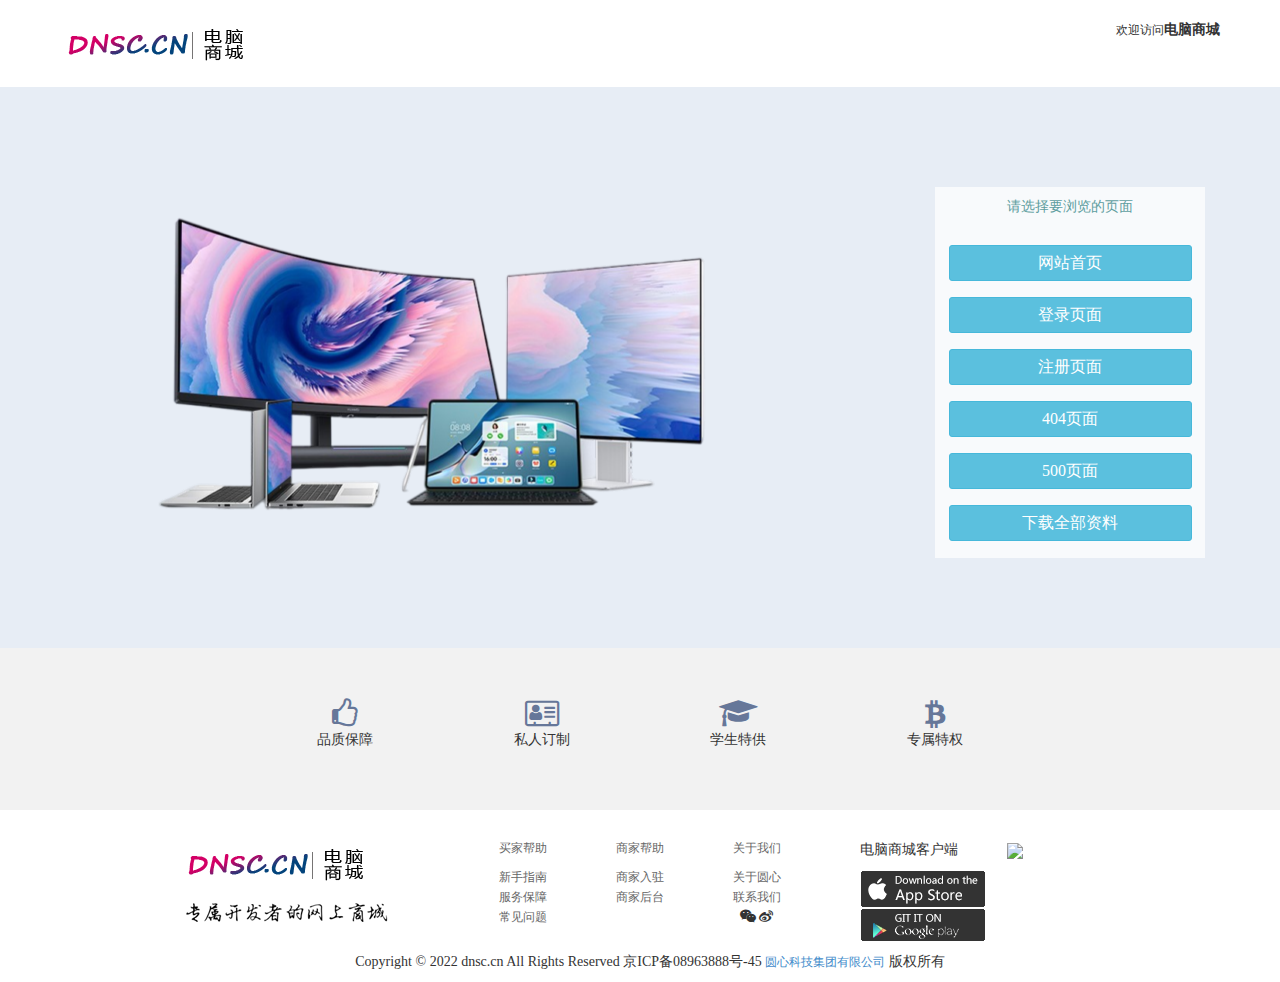
==== src/main/resources/static/index.html @ 10ff28bc "注册" ====
<!DOCTYPE html>
<html>

	<head>
		<meta charset="UTF-8">
		<!--edge浏览器H5兼容设置-->
		<meta http-equiv="X-UA-Compatible" content="IE=edge">
		<!--360浏览器H5兼容设置-->
		<meta name="renderer" content="webkit" />
		<title>电脑商城</title>
		<meta name="viewport" content="width=device-width, initial-scale=1">
		<!--导入核心文件-->
		<script src="bootstrap3/js/holder.js"></script>
		<link href="bootstrap3/css/bootstrap.css" rel="stylesheet" type="text/css">
		<script src="bootstrap3/jquery-1.9.1.min.js"></script>
		<script src="bootstrap3/js/bootstrap.js"></script>
		<!-- 字体图标 -->
		<link rel="stylesheet" href="bootstrap3/font-awesome-4.7.0/css/font-awesome.css" />
		<link rel="stylesheet" type="text/css" href="css/top.css" />
		<link rel="stylesheet" type="text/css" href="css/index.css" />
		<link rel="stylesheet" type="text/css" href="css/layout.css" />
		<link rel="stylesheet" type="text/css" href="css/footer.css" />
	</head>

	<body>
		<!--头部-->
		<header class="header">
			<img src="images/index/stumalllogo.png" alt="" />
			<span class="pull-right"><small>欢迎访问</small><b>电脑商城</b></span>
		</header>
		<!--主体-->
		<div class="container mycontent">
			<!--透明层 -->
			<div class="inputDiv">
				<p>请选择要浏览的页面</p>
				<ul>
					<li><a class="btn btn-sm btn-info" href="web/index.html">网站首页</a></li>
					<li><a class="btn btn-sm btn-info" href="web/login.html">登录页面</a></li>
					<li><a class="btn btn-sm btn-info" href="web/register.html">注册页面 </a></li>
					<li><a class="btn btn-sm btn-info" href="web/404.html">404页面</a></li>
					<li><a class="btn btn-sm btn-info" href="web/500.html">500页面 </a></li>
					<li><a class="btn btn-sm btn-info" href="pages.zip">下载全部资料 </a></li>
				</ul>
			</div>
		</div>
		<!--页脚开始-->
		<footer class="footer">
			<!-- 品质保障，私人定制等-->
			<div class="text-center rights container">
				<div class="col-md-offset-2 col-md-2">
					<span class="fa fa-thumbs-o-up"></span>
					<p>品质保障</p>
				</div>
				<div class="col-md-2">
					<span class="fa fa-address-card-o"></span>
					<p>私人订制</p>
				</div>
				<div class="col-md-2">
					<span class="fa fa-graduation-cap"></span>
					<p>学生特供</p>
				</div>
				<div class="col-md-2">
					<span class="fa fa-bitcoin"></span>
					<p>专属特权</p>
				</div>
			</div>
			<!--联系我们、下载客户端等-->
			<div class="container beforeBottom">
				<div class="col-md-offset-1 col-md-3">
					<div><img src="images/index/stumalllogo.png" alt="" class="footLogo" /></div>
					<div><img src="images/index/footerFont.png" alt="" /></div>
				</div>
				<div class="col-md-4 callus text-center">
					<div class="col-md-4">
						<ul>
							<li><a href="#"><p>买家帮助</p></a></li>
							<li><a href="#">新手指南</a></li>
							<li><a href="#">服务保障</a></li>
							<li><a href="#">常见问题</a></li>
						</ul>
					</div>
					<div class="col-md-4">
						<ul>
							<li><a href="#"><p>商家帮助</p></a></li>
							<li><a href="#">商家入驻</a></li>
							<li><a href="#">商家后台</a></li>
						</ul>
					</div>
					<div class="col-md-4">
						<ul>
							<li><a href="#"><p>关于我们</p></a></li>
							<li><a href="#">关于圆心</a></li>
							<li><a href="#">联系我们</a></li>
							<li>
								<span class="fa fa-wechat"></span>
								<span class="fa fa-weibo"></span>
							</li>
						</ul>
					</div>
				</div>
				<div class="col-md-4">
					<div class="col-md-5">
						<p>电脑商城客户端</p>
						<img src="images/index/ios.png" class="lf">
						<img src="images/index/android.png" alt="" class="lf" />
					</div>
					<div class="col-md-6">
						<img src="images/index/erweima.jpg">
					</div>
				</div>
			</div>
			<!-- 页面底部-备案号 #footer -->
			<div class="col-md-12 text-center bottom">
				Copyright © 2022 dnsc.cn All Rights Reserved 京ICP备08963888号-45 <a target="_blank" style="font-size: 12px" href="http://www.dnsc.cn/">圆心科技集团有限公司</a> 版权所有
			</div>
		</footer>
		<!--页脚结束-->
	</body>

</html>
---- src/main/resources/static/css/top.css ----
/*页眉的内填充*/
.header {
	padding: 20px 60px;
}
/*顶部选项总体*/
.top-item a {
	color: #777777;
	line-height: 40px;
}
/*顶部选项的li宽*/
.top-item li {
	width: 100px;
	text-align: center;
}
/*顶部选项竖线  |  的宽度*/
.top-item .li-split {
	width: 10px;
}
/*搜索文本框宽度*/
#search {
	width: 300px;
}
/*顶部导航条*/
.top-nav {
	background-color: #F2F2F2;
	height: 50px;
	padding-top: 6px;
	margin-bottom: 20px;
}
/*管理下拉框样式*/
#top-dropdown-btn {
	color: #777777;
}
/*管理下拉框li*/
.top-dropdown-ul li {
	width: 100%;
}
---- src/main/resources/static/css/index.css ----
/* 索引页大背景*/
.mycontent {
	background-image: url(../images/index/bg1.png);
	background-repeat: no-repeat;
	width: 100%;
	height: 561px;
}
/*索引页半透明层*/
.inputDiv {
	height: 371px;
	width: 270px;
	background-color: rgba(255, 255, 255, 0.7);
	float: right;
	margin: 100px 60px 0 0;
	text-align: center;
	color: cadetblue;
	line-height: 40px;
}
/*索引页几个链接按钮*/
.inputDiv a {
	margin: 8px;
	font-size: 16px;
}
/*按钮宽度	*/
.inputDiv .btn {
	width: 90%;
}
---- src/main/resources/static/css/layout.css ----
/*通用的去ul默认格式*/
ul,li {
	margin: 0;
	padding: 0;
	list-style: none;
}
body {
	font-family: "微软雅黑", "黑体";
}
.txtred{
	color: red;
}
.title-row-2 {
	line-height: 1.2em;
	height: 2.4em;
	overflow: hidden;
	display: -webkit-box;
	-webkit-line-clamp: 2;
	-webkit-box-orient: vertical;
}
.title-row-1 {
	line-height: 1.2em;
	height: 1.2em;
	overflow: hidden;
	display: -webkit-box;
	-webkit-line-clamp: 1;
	-webkit-box-orient: vertical;
}
.li-row-1 {
	line-height: 1.2em;
	height: 1.2em;
	overflow: hidden;
	display: -webkit-box;
	-webkit-line-clamp: 1;
	-webkit-box-orient: vertical;
}
.text-row-3 {
	line-height: 1.2em;
	height: 3.6em;
	overflow: hidden;
	display: -webkit-box;
	-webkit-line-clamp: 3;
	-webkit-box-orient: vertical;
}
.text-row-2 {
	line-height: 1.2em;
	height: 2.4em;
	overflow: hidden;
	display: -webkit-box;
	-webkit-line-clamp: 2;
	-webkit-box-orient: vertical;
}
.text-row-1 {
	line-height: 1.2em;
	height: 1.2em;
	overflow: hidden;
	display: -webkit-box;
	-webkit-line-clamp: 1;
	-webkit-box-orient: vertical;
}
---- src/main/resources/static/css/footer.css ----
/*图标加大 颜色*/
 .rights .fa {
 	font-size: 30px;
 	color: #667799;
 }
 /*图片小间距*/
 img {
 	margin: 1px;
 }
 /*超链接样式*/
 .callus a {
 	font-size: 12px;
 	text-decoration: none;
 	color: #666666;
 }
 /*底部填充高*/
 .bottom {
 	margin: 10px;
 }
 /*权益整行的颜色和填充*/
 .rights {
 	width: 100%;
 	padding: 50px;
 	background-color: #F2F2F2;
 }
 /*联系我们那一整行的填充*/
 .beforeBottom {
 	padding-top: 30px;
 }
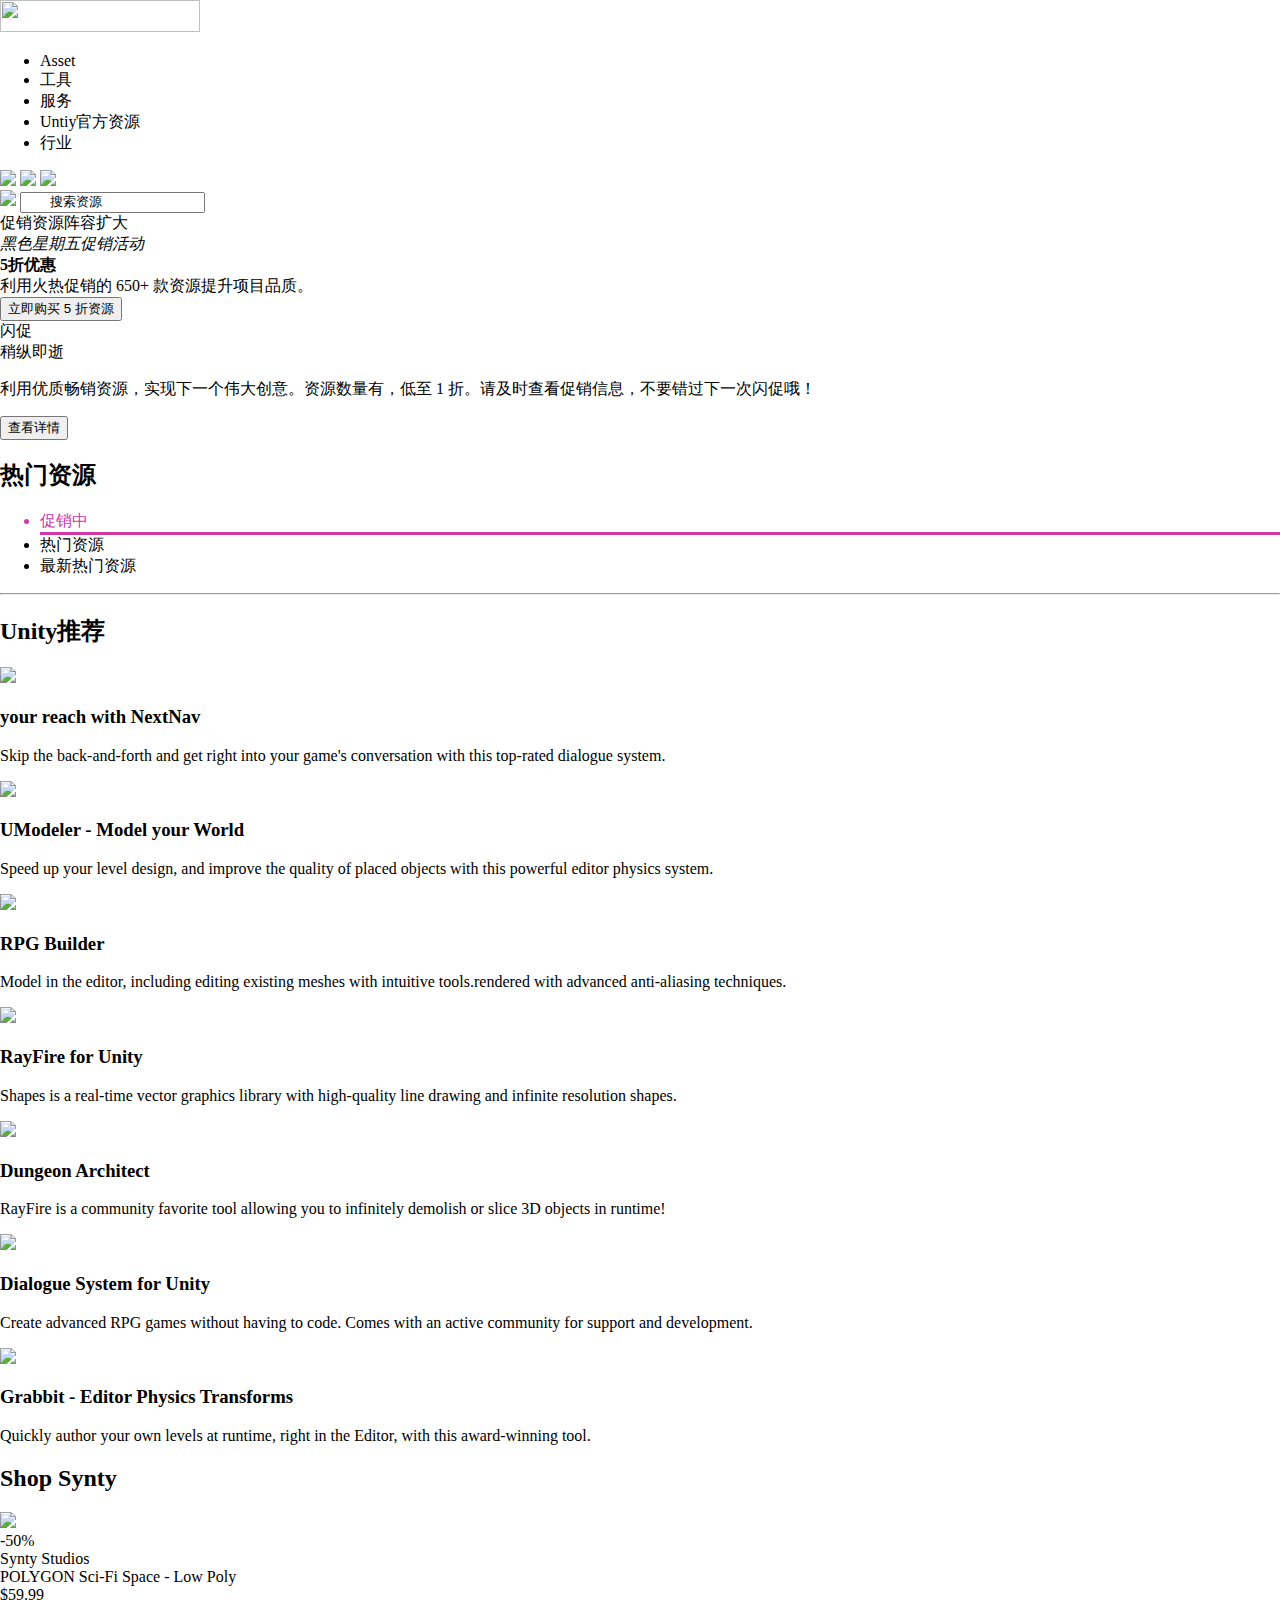
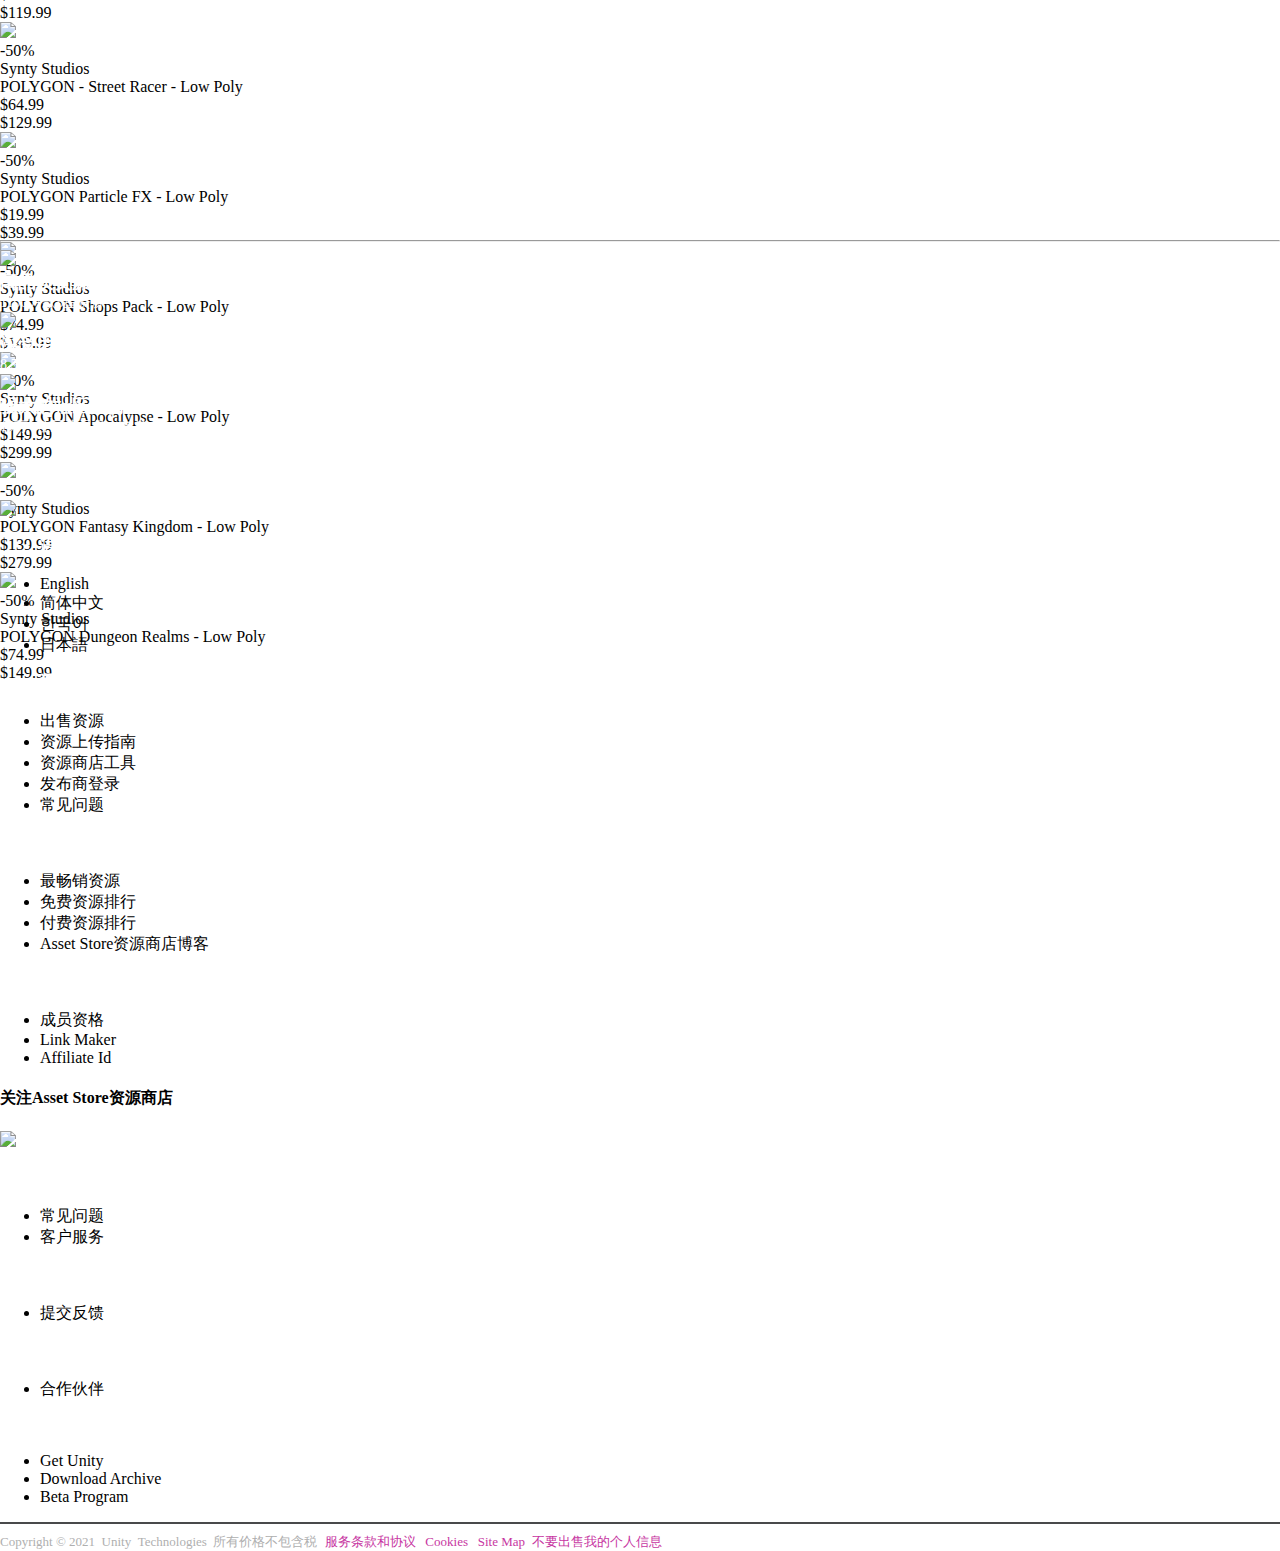
==== commit a503c233: "半成品" ====
--- a/src/main/resources/static/index.html
+++ b/src/main/resources/static/index.html
@@ -1,120 +1,444 @@
 <!DOCTYPE html>
 <html>
-
 	<head>
-		<meta charset="UTF-8">
-		<!--edge浏览器H5兼容设置-->
-		<meta http-equiv="X-UA-Compatible" content="IE=edge">
-		<!--360浏览器H5兼容设置-->
-		<meta name="renderer" content="webkit" />
-		<title>电脑商城</title>
-		<meta name="viewport" content="width=device-width, initial-scale=1">
-		<!--导入核心文件-->
-		<script src="bootstrap3/js/holder.js"></script>
-		<link href="bootstrap3/css/bootstrap.css" rel="stylesheet" type="text/css">
-		<script src="bootstrap3/jquery-1.9.1.min.js"></script>
-		<script src="bootstrap3/js/bootstrap.js"></script>
-		<!-- 字体图标 -->
-		<link rel="stylesheet" href="bootstrap3/font-awesome-4.7.0/css/font-awesome.css" />
-		<link rel="stylesheet" type="text/css" href="css/top.css" />
-		<link rel="stylesheet" type="text/css" href="css/index.css" />
-		<link rel="stylesheet" type="text/css" href="css/layout.css" />
-		<link rel="stylesheet" type="text/css" href="css/footer.css" />
+		<meta charset="utf-8" />
+		<title>Untiy 资源商店 - 优质3D 2D游戏制作资源平台</title>
+		<!-- <script src="https://unpkg.com/vue@next"></script> -->
+		<link rel="stylesheet" href="../css/default.css">
+		<link rel="shortcut icon" href="../images/index/icon.ico" type="image/x-icon" /> 
 	</head>
-
-	<body>
-		<!--头部-->
-		<header class="header">
-			<img src="images/index/stumalllogo.png" alt="" />
-			<span class="pull-right"><small>欢迎访问</small><b>电脑商城</b></span>
-		</header>
-		<!--主体-->
-		<div class="container mycontent">
-			<!--透明层 -->
-			<div class="inputDiv">
-				<p>请选择要浏览的页面</p>
+	<body style="margin:0">
+	<div id="over">
+		<div id="nav">
+		<div id="navtop">
+			<div id="icon">
+				<a href="index.html"><img src="../images/index/upicon.svg" height="32px" width="200px"></a>
+			</div>
+			<div id="jump">
+				<ul id="jump2">
+					<li>Asset</li>
+					<li>工具</li>
+					<li>服务</li>
+					<li>Untiy官方资源</li>
+					<li>行业</li>
+				</ul>
+			</div>
+			<div id="user">
+				<a href="cart.html"><img id="up1" src="../images/index/up1.png"></a>
+				<a href="orders.html"><img id="up2" src="../images/index/up2.png"></a>
+				<a href="userdata.html"><img id="up3" src="../images/index/up3.png"></a>
+			</div>
+		</div>
+		<div id="navbottom">
+			<div id="ser">
+				<img src="../images/index/sousuo.svg">
+				<input type="text" name="se" id="se" value="       搜索资源"/>
+			</div>
+		</div>
+		</div>
+		<div id="partone">
+			<div id="partOneBox">
+				<div id="text1">
+					促销资源阵容扩大
+				</div>
+				<div id="text2">
+					<em>黑色星期五促销活动</em>
+				</div>
+				<div id="text3">
+					<strong>5折优惠</strong>
+				</div>
+				<div id="text4">
+					利用火热促销的 650+ 款资源提升项目品质。
+				</div>
+				<div id="text5">
+					<button type="button">立即购买 5 折资源</button>
+				</div>
+				<div id="soonBox">
+					<div id="soonText1">
+						闪促
+					</div>	
+					<div id="soonText2">
+						<div id="stc1">
+							稍纵即逝
+						</div>
+						<div id="stc2">
+							<p>利用优质畅销资源，实现下一个伟大创意。资源数量有，低至 1 折。请及时查看促销信息，不要错过下一次闪促哦！</p>
+						</div>
+						<div id="stc3">
+							<button type="button">查看详情</button>
+						</div>
+					</div>	
+				</div>
+			</div>
+			<div id="partOneBox2">
+				<div id="pt1">
+					
+				</div>
+				<div id="pt2">
+					
+				</div>
+			</div>
+			<div id="partOneBox3">
+				<h2>热门资源</h2>
+				<div class="navBox3">
+					<ul>
+						<li title="#div1" style="color:#d038a9;border-bottom-style:solid">促销中</li>
+						<li title="#div2">热门资源</li>
+						<li title="#div3">最新热门资源</li>
+					</ul>
+					<hr />
+				</div>
+				<div class="content">
+					<div class="con" id="div1">
+						
+					</div>
+					<div class="con" id="div2">
+						
+					</div>
+					<div class="con" id="div3">
+						
+					</div>
+				</div>
+			</div>
+			<div id="partOneBox4">
+			<h2>Unity推荐</h2>
+			<div class="item">
+				<div class="item-wrapper">
+					<div class="item-content">
+						<div class="item-content-text">
+							<img src="../images/img/h3-14.jpg" >
+							<h3>your reach with NextNav</h3>
+							<p>Skip the back-and-forth and get right into your game's conversation with this top-rated dialogue system.</p>
+						</div>
+						<div class="item-content-text">
+							<img src="../images/img/h3-15.jpg" >
+							<h3>UModeler - Model your World</h3>
+							<p>Speed up your level design, and improve the quality of placed objects with this powerful editor physics system.</p>
+						</div>
+						<div class="item-content-text">
+							<img src="../images/img/h3-16.jpg" >
+							<h3>RPG Builder</h3>
+							<p>Model in the editor, including editing existing meshes with intuitive tools.rendered with advanced anti-aliasing techniques.</p>
+						</div>
+						<div class="item-content-text">
+							<img src="../images/img/h3-17.jpg" >
+							<h3>RayFire for Unity</h3>
+							<p>Shapes is a real-time vector graphics library with high-quality line drawing and infinite resolution shapes.</p>
+						</div>
+						<div class="item-content-text">
+							<img src="../images/img/h3-18.jpg" >
+							<h3>Dungeon Architect</h3>
+							<p>RayFire is a community favorite tool allowing you to infinitely demolish or slice 3D objects in runtime!</p>
+						</div>
+						<div class="item-content-text">
+							<img src="../images/img/h3-19.jpg" >
+							<h3>Dialogue System for Unity</h3>
+							<p>Create advanced RPG games without having to code. Comes with an active community for support and development.</p>
+						</div>
+						<div class="item-content-text">
+							<img src="../images/img/h3-20.jpg" >
+							<h3>Grabbit - Editor Physics Transforms</h3>
+							<p>Quickly author your own levels at runtime, right in the Editor, with this award-winning tool.</p>
+						</div>
+					</div>
+				</div>
+			</div>
+			</div>
+			<div id="partOneBox5">
+				<h2>Shop Synty</h2>
+					<div class="item">
+						<div class="item-wrapper">
+							<div class="item-content" style="height:320px">
+								<div class="item-content-text">
+									<div><img src="../images/img/h4-1.jpg"></div>
+									<div class="count2">-50%</div>
+									<div class="author2">Synty Studios</div>
+									<div class="name2">POLYGON Sci-Fi Space - Low Poly</div>
+									<div class="priceone2">$59.99</div>
+									<div class="pricetwo2">$119.99</div>
+								</div>
+								<div class="item-content-text">
+									<div><img src="../images/img/h4-2.jpg"></div>
+									<div class="count2">-50%</div>
+									<div class="author2">Synty Studios</div>
+									<div class="name2">POLYGON - Street Racer - Low Poly</div>
+									<div class="priceone2">$64.99</div>
+									<div class="pricetwo2">$129.99</div>
+								</div>
+								<div class="item-content-text">
+									<div><img src="../images/img/h4-3.jpg"></div>
+									<div class="count2">-50%</div>
+									<div class="author2">Synty Studios</div>
+									<div class="name2">POLYGON Particle FX - Low Poly</div>
+									<div class="priceone2">$19.99</div>
+									<div class="pricetwo2">$39.99</div>
+								</div>
+								<div class="item-content-text">
+									<div><img src="../images/img/h4-4.jpg"></div>
+									<div class="count2">-50%</div>
+									<div class="author2">Synty Studios</div>
+									<div class="name2">POLYGON Shops Pack - Low Poly</div>
+									<div class="priceone2">$74.99</div>
+									<div class="pricetwo2">$149.99</div>
+								</div>
+								<div class="item-content-text">
+									<div><img src="../images/img/h4-5.jpg"></div>
+									<div class="count2">-50%</div>
+									<div class="author2">Synty Studios</div>
+									<div class="name2">POLYGON Apocalypse - Low Poly</div>
+									<div class="priceone2">$149.99</div>
+									<div class="pricetwo2">$299.99</div>
+								</div>
+								<div class="item-content-text">
+									<div><img src="../images/img/h4-6.jpg"></div>
+									<div class="count2">-50%</div>
+									<div class="author2">Synty Studios</div>
+									<div class="name2">POLYGON Fantasy Kingdom - Low Poly</div>
+									<div class="priceone2">$139.99</div>
+									<div class="pricetwo2">$279.99</div>
+								</div>
+								<div class="item-content-text">
+									<div><img src="../images/img/h4-7.jpg"></div>
+									<div class="count2">-50%</div>
+									<div class="author2">Synty Studios</div>
+									<div class="name2">POLYGON Dungeon Realms - Low Poly</div>
+									<div class="priceone2">$74.99</div>
+									<div class="pricetwo2">$149.99</div>
+								</div>
+							</div>
+						</div>
+					</div>
+				</div>
+			<hr id="bottmbr">
+			<div id="partOneBox6">
+				<div class="low">
+					<div><img src="../images/index/low1.png"></div>
+					<div style="color: white;font-weight: 700;font-size: 18px;">高品质资源</div>
+					<div style="color: white;font-size: 14px;">11000+款5星资源</div>
+				</div>
+				<div class="low">
+					<div><img src="../images/index/low2.png"></div>
+					<div style="color: white;font-weight: 700;font-size: 18px;">深受用户信赖</div>
+					<div style="color: white;font-size: 14px;">8.5万+用户参与评分</div>
+				</div>
+				<div class="low">
+					<div><img src="../images/index/low3.png"></div>
+					<div style="color: white;font-weight: 700;font-size: 18px;">强大的社区支持</div>
+					<div style="color: white;font-size: 14px;">10万+社区成员鼎力支持</div>
+				</div>
+		</div>
+		<div id="infobottom">
+			<div id="logo">
+				<img style="margin-top: 5%;" src="../images/index/logo.svg" >
+			</div>
+			<div id="infoOne">
+				<div id="Int">
+					<ul>
+						<li style="color: white;font-weight: 700;">语言</li>
+						<br >
+						<li>English</li>
+						<li>简体中文</li>
+						<li>한국어</li>
+						<li>日本語</li>
+					</ul>
+					<ul>
+						<li style="color: white;font-weight: 700;">通过Unity出售资源</li>
+						<br>
+						<li>出售资源</li>
+						<li>资源上传指南</li>
+						<li>资源商店工具</li>
+						<li>发布商登录</li>
+						<li>常见问题</li>
+					</ul>
+					<ul>
+						<li style="color: white;font-weight: 700;">发现</li>
+						<br>
+						<li>最畅销资源</li>
+						<li>免费资源排行</li>
+						<li>付费资源排行</li>
+						<li>Asset Store资源商店博客</li>
+					</ul>
+					<ul>
+						<li style="color: white;font-weight: 700;">Affiliate计划</li>
+						<br>
+						<li>成员资格</li>
+						<li>Link Maker</li>
+						<li>Affiliate Id</li>
+					</ul>	
+					<div id="Asset">
+						<h4>关注Asset Store资源商店</h4>
+						<img src="../images/index/bottomimg.png" >
+					</div>
+				</div>
+			</div>
+			<div id="infoTwo">
 				<ul>
-					<li><a class="btn btn-sm btn-info" href="web/index.html">网站首页</a></li>
-					<li><a class="btn btn-sm btn-info" href="web/login.html">登录页面</a></li>
-					<li><a class="btn btn-sm btn-info" href="web/register.html">注册页面 </a></li>
-					<li><a class="btn btn-sm btn-info" href="web/404.html">404页面</a></li>
-					<li><a class="btn btn-sm btn-info" href="web/500.html">500页面 </a></li>
-					<li><a class="btn btn-sm btn-info" href="pages.zip">下载全部资料 </a></li>
+					<li style="color: white;font-weight: 700;">帮助</li>
+					<br>
+					<li>常见问题</li>
+					<li>客户服务</li>
 				</ul>
+				<ul>
+					<li style="color: white;font-weight: 700;">反馈</li>
+					<br>
+					<li>提交反馈</li>
+				</ul>
+				<ul>
+					<li style="color: white;font-weight: 700;">合作伙伴计划</li>
+					<br>
+					<li>合作伙伴</li>
+				</ul>	
+				<ul>
+					<li style="color: white;font-weight: 700;">Download</li>
+					<br>
+					<li>Get Unity</li>
+					<li>Download Archive</li>
+					<li>Beta Program</li>
+				</ul>		
+				<hr style="background-color: #494A4B;border:none;height:2px;">								
+			</div>
+			<div id="infoCopy">
+				<font size="2" color="#afafaf">Copyright © 2021 &nbsp;Unity &nbsp;Technologies &nbsp;所有价格不包含税</font>
+				<font size="2" color="#c736a2"> &nbsp;服务条款和协议 &nbsp; Cookies &nbsp; Site Map &nbsp;不要出售我的个人信息</font>
 			</div>
 		</div>
-		<!--页脚开始-->
-		<footer class="footer">
-			<!-- 品质保障，私人定制等-->
-			<div class="text-center rights container">
-				<div class="col-md-offset-2 col-md-2">
-					<span class="fa fa-thumbs-o-up"></span>
-					<p>品质保障</p>
-				</div>
-				<div class="col-md-2">
-					<span class="fa fa-address-card-o"></span>
-					<p>私人订制</p>
-				</div>
-				<div class="col-md-2">
-					<span class="fa fa-graduation-cap"></span>
-					<p>学生特供</p>
-				</div>
-				<div class="col-md-2">
-					<span class="fa fa-bitcoin"></span>
-					<p>专属特权</p>
-				</div>
-			</div>
-			<!--联系我们、下载客户端等-->
-			<div class="container beforeBottom">
-				<div class="col-md-offset-1 col-md-3">
-					<div><img src="images/index/stumalllogo.png" alt="" class="footLogo" /></div>
-					<div><img src="images/index/footerFont.png" alt="" /></div>
-				</div>
-				<div class="col-md-4 callus text-center">
-					<div class="col-md-4">
-						<ul>
-							<li><a href="#"><p>买家帮助</p></a></li>
-							<li><a href="#">新手指南</a></li>
-							<li><a href="#">服务保障</a></li>
-							<li><a href="#">常见问题</a></li>
-						</ul>
-					</div>
-					<div class="col-md-4">
-						<ul>
-							<li><a href="#"><p>商家帮助</p></a></li>
-							<li><a href="#">商家入驻</a></li>
-							<li><a href="#">商家后台</a></li>
-						</ul>
-					</div>
-					<div class="col-md-4">
-						<ul>
-							<li><a href="#"><p>关于我们</p></a></li>
-							<li><a href="#">关于圆心</a></li>
-							<li><a href="#">联系我们</a></li>
-							<li>
-								<span class="fa fa-wechat"></span>
-								<span class="fa fa-weibo"></span>
-							</li>
-						</ul>
-					</div>
-				</div>
-				<div class="col-md-4">
-					<div class="col-md-5">
-						<p>电脑商城客户端</p>
-						<img src="images/index/ios.png" class="lf">
-						<img src="images/index/android.png" alt="" class="lf" />
-					</div>
-					<div class="col-md-6">
-						<img src="images/index/erweima.jpg">
-					</div>
-				</div>
-			</div>
-			<!-- 页面底部-备案号 #footer -->
-			<div class="col-md-12 text-center bottom">
-				Copyright © 2022 dnsc.cn All Rights Reserved 京ICP备08963888号-45 <a target="_blank" style="font-size: 12px" href="http://www.dnsc.cn/">圆心科技集团有限公司</a> 版权所有
-			</div>
-		</footer>
-		<!--页脚结束-->
+	</div>
+	</div>
 	</body>
-
-</html>+	
+	<script src="../js/jquery-3.6.0.js"></script>
+	<script type="text/javascript">
+		$(document).ready(function() {
+			showHotList();
+		});
+	
+		function showHotList() {
+			$("#pt1").empty();
+			$("#pt2").empty();
+			$("#div1").empty();
+			$.ajax({
+				url: "/products/hot_list",
+				type: "GET",
+				dataType: "JSON",
+				success: function(json) {
+					let list = json.data;
+					console.log("count=" + list.length);
+					for (let i = 0; i < list.length; i++) {
+						if(list[i].line == 1){
+							let html =   '<div id="#{id}" class="pt">'
+										+  '<div><a href="product.html?id=#{id}"><img src="..#{image}collect.jpg"></a></div>'
+										+  '<div class="count">#{count}%</div>'
+										+  '<div class="author">#{name}</div>'
+										+  '<div class="name">#{title}</div>'
+										+  '<div class="priceone">$#{afterprice}</div>'
+										+  '<div class="pricetwo">$#{beforeprice}</div>'
+										+'</div>'
+			
+							html = html.replace(/#{id}/g, list[i].id);
+							html = html.replace(/#{image}/g, list[i].image);
+							html = html.replace(/#{count}/g, list[i].count);
+							html = html.replace(/#{name}/g, list[i].name);
+							html = html.replace(/#{title}/g, list[i].title);
+							html = html.replace(/#{afterprice}/g, list[i].afterprice);
+							html = html.replace(/#{beforeprice}/g, list[i].beforeprice);
+			
+							$("#pt1").append(html);							
+						}
+						else if(list[i].line == 2){
+							let html =   '<div id="#{id}" class="pt">'
+										+  '<div><a href="product.html?id=#{id}"><img src="..#{image}collect.jpg"></a></div>'
+										+  '<div class="count">#{count}%</div>'
+										+  '<div class="author">#{name}</div>'
+										+  '<div class="name">#{title}</div>'
+										+  '<div class="priceone">$#{afterprice}</div>'
+										+  '<div class="pricetwo">$#{beforeprice}</div>'
+										+'</div>'
+										
+							html = html.replace(/#{id}/g, list[i].id);
+							html = html.replace(/#{image}/g, list[i].image);
+							html = html.replace(/#{count}/g, list[i].count);
+							html = html.replace(/#{name}/g, list[i].name);
+							html = html.replace(/#{title}/g, list[i].title);
+							html = html.replace(/#{afterprice}/g, list[i].afterprice);
+							html = html.replace(/#{beforeprice}/g, list[i].beforeprice);
+										
+							$("#pt2").append(html);								
+						}
+						else if(list[i].line == 3){
+							let html =   '<div id="#{id}" class="pt2">'
+										+  '<div><a href="product.html?id=#{id}"><img src="..#{image}collect.jpg"></a></div>'
+										+  '<div class="count">#{count}%</div>'
+										+  '<div class="author">#{name}</div>'
+										+  '<div class="name">#{title}</div>'
+										+  '<div class="priceone">$#{afterprice}</div>'
+										+  '<div class="pricetwo">$#{beforeprice}</div>'
+										+'</div>'
+										
+							html = html.replace(/#{id}/g, list[i].id);
+							html = html.replace(/#{image}/g, list[i].image);
+							html = html.replace(/#{count}/g, list[i].count);
+							html = html.replace(/#{name}/g, list[i].name);
+							html = html.replace(/#{title}/g, list[i].title);
+							html = html.replace(/#{afterprice}/g, list[i].afterprice);
+							html = html.replace(/#{beforeprice}/g, list[i].beforeprice);
+										
+							$("#div1").append(html);								
+						}
+						else if(list[i].line == 4){
+							let html =   '<div id="#{id}" class="pt2">'
+										+  '<div><a href="product.html?id=#{id}"><img src="..#{image}collect.jpg"></a></div>'
+										+  '<div class="count">#{count}%</div>'
+										+  '<div class="author">#{name}</div>'
+										+  '<div class="name">#{title}</div>'
+										+  '<div class="priceone">$#{afterprice}</div>'
+										+  '<div class="pricetwo">$#{beforeprice}</div>'
+										+'</div>'
+										
+							html = html.replace(/#{id}/g, list[i].id);
+							html = html.replace(/#{image}/g, list[i].image);
+							html = html.replace(/#{count}/g, list[i].count);
+							html = html.replace(/#{name}/g, list[i].name);
+							html = html.replace(/#{title}/g, list[i].title);
+							html = html.replace(/#{afterprice}/g, list[i].afterprice);
+							html = html.replace(/#{beforeprice}/g, list[i].beforeprice);
+										
+							$("#div2").append(html);								
+						}
+						else if(list[i].line == 5){
+							let html =   '<div id="#{id}" class="pt2">'
+										+  '<div><a href="product.html?id=#{id}"><img src="..#{image}collect.jpg"></a></div>'
+										+  '<div class="count">#{count}%</div>'
+										+  '<div class="author">#{name}</div>'
+										+  '<div class="name">#{title}</div>'
+										+  '<div class="priceone">$#{afterprice}</div>'
+										+  '<div class="pricetwo">$#{beforeprice}</div>'
+										+'</div>'
+										
+							html = html.replace(/#{id}/g, list[i].id);
+							html = html.replace(/#{image}/g, list[i].image);
+							html = html.replace(/#{count}/g, list[i].count);
+							html = html.replace(/#{name}/g, list[i].name);
+							html = html.replace(/#{title}/g, list[i].title);
+							html = html.replace(/#{afterprice}/g, list[i].afterprice);
+							html = html.replace(/#{beforeprice}/g, list[i].beforeprice);
+										
+							$("#div3").append(html);								
+						}
+					}
+				}
+			});
+		};
+	
+		$(function(){
+			$(".navBox3 li").click(function(){
+				$(".navBox3 li").css({"border-bottom-style":"none"});
+				$(this).css({"border-bottom-style":"solid"});
+				$(".navBox3 li").css({"color":"#b8b8b8"});
+				$(this).css({"color":"#d038a9"});
+				var msg = $(this).attr("title");
+				$(".con").css({"display":"none"});
+				$(msg).css({"display":"block"});
+			})
+		});
+	</script>
+</html>
